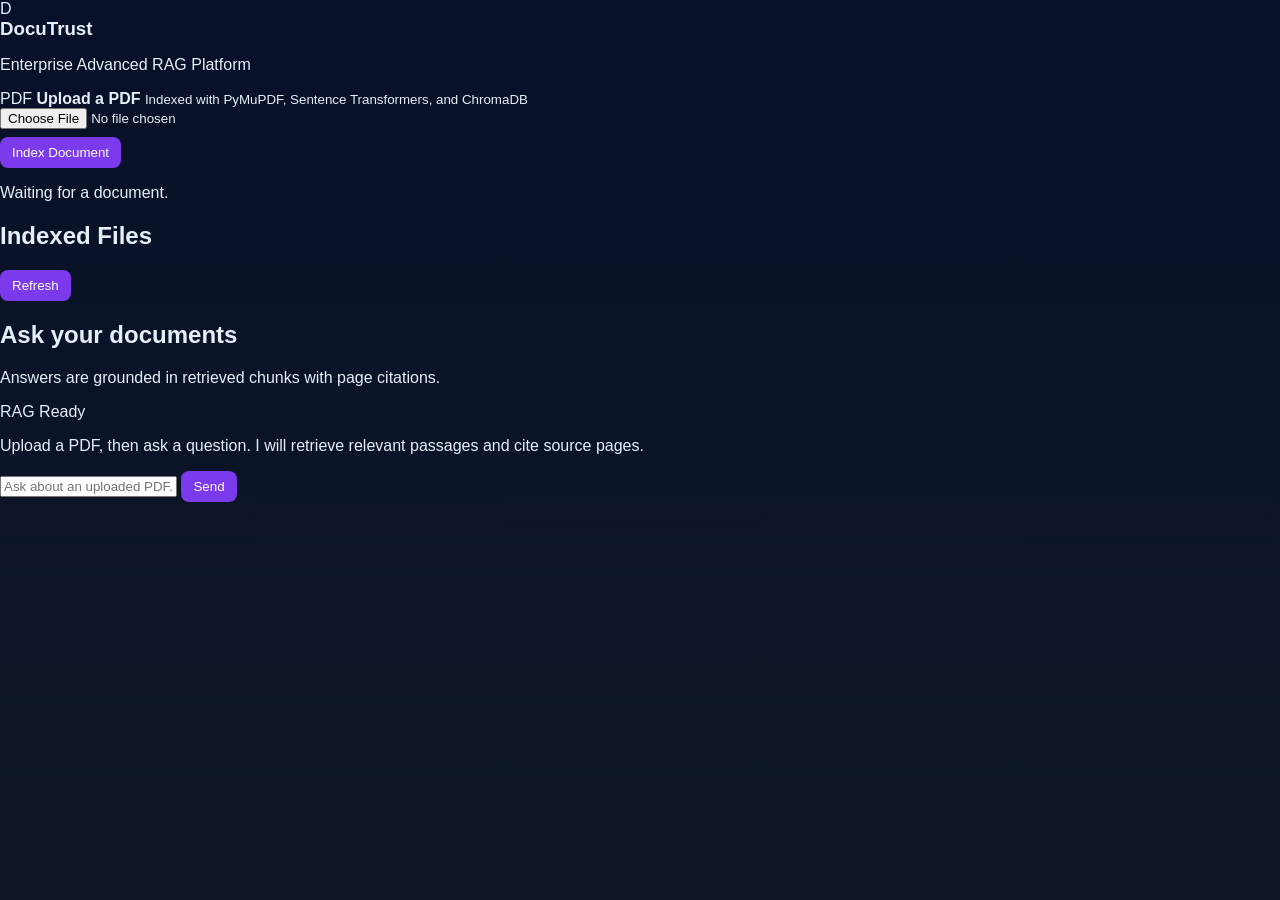
==== frontend/templates/index.html @ 15d075d2 "first commit" ====
<!DOCTYPE html>
<html lang="en">
<head>
    <meta charset="UTF-8">
    <meta name="viewport" content="width=device-width, initial-scale=1.0">
    <title>DocuTrust</title>
    <link rel="stylesheet" href="/static/css/styles.css">
</head>
<body>
    <main class="shell">
        <section class="workspace">
            <aside class="sidebar">
                <div class="brand">
                    <span class="brand-mark">D</span>
                    <div>
                        <h1>DocuTrust</h1>
                        <p>Enterprise Advanced RAG Platform</p>
                    </div>
                </div>

                <form id="uploadForm" class="upload-panel">
                    <label for="pdfInput" class="drop-zone" id="dropZone">
                        <span class="drop-icon">PDF</span>
                        <strong>Upload a PDF</strong>
                        <small>Indexed with PyMuPDF, Sentence Transformers, and ChromaDB</small>
                        <input id="pdfInput" name="file" type="file" accept="application/pdf">
                    </label>
                    <button type="submit" id="uploadButton">Index Document</button>
                    <p id="uploadStatus" class="status-text">Waiting for a document.</p>
                </form>

                <section>
                    <div class="section-heading">
                        <h2>Indexed Files</h2>
                        <button id="refreshDocs" type="button">Refresh</button>
                    </div>
                    <ul id="documentList" class="document-list"></ul>
                </section>
            </aside>

            <section class="chat-panel">
                <header class="chat-header">
                    <div>
                        <h2>Ask your documents</h2>
                        <p>Answers are grounded in retrieved chunks with page citations.</p>
                    </div>
                    <span class="live-pill">RAG Ready</span>
                </header>

                <div id="messages" class="messages">
                    <article class="message assistant">
                        <p>Upload a PDF, then ask a question. I will retrieve relevant passages and cite source pages.</p>
                    </article>
                </div>

                <form id="chatForm" class="composer">
                    <input id="questionInput" type="text" placeholder="Ask about an uploaded PDF..." autocomplete="off">
                    <button type="submit" id="sendButton">Send</button>
                </form>
            </section>
        </section>
    </main>

    <template id="loadingTemplate">
        <article class="message assistant loading">
            <span></span><span></span><span></span>
        </article>
    </template>

    <script src="/static/js/app.js"></script>
</body>
</html>
---- static/css/styles.css ----
:root{--bg:#0f1724;--card:#0b1220;--accent:#7c3aed;--muted:#94a3b8;--text:#e6eef8}
*{box-sizing:border-box;font-family:Inter,Segoe UI,Roboto,Arial,sans-serif}
body{margin:0;background:linear-gradient(180deg,#071029,var(--bg));color:var(--text);min-height:100vh}
.container{max-width:900px;margin:40px auto;padding:24px}
h1{margin:0 0 16px}
.upload,.chat{background:var(--card);padding:16px;border-radius:10px;margin-bottom:16px}
input[type=file]{display:block;margin-bottom:8px}
textarea{width:100%;padding:8px;border-radius:6px;border:1px solid #193048;background:#071827;color:var(--text)}
button{background:var(--accent);color:white;padding:8px 12px;border-radius:8px;border:none;cursor:pointer}
#answer{margin-top:12px;padding:12px;background:#071827;border-radius:8px}
#citations{margin-top:8px;color:var(--muted);font-size:0.9rem}
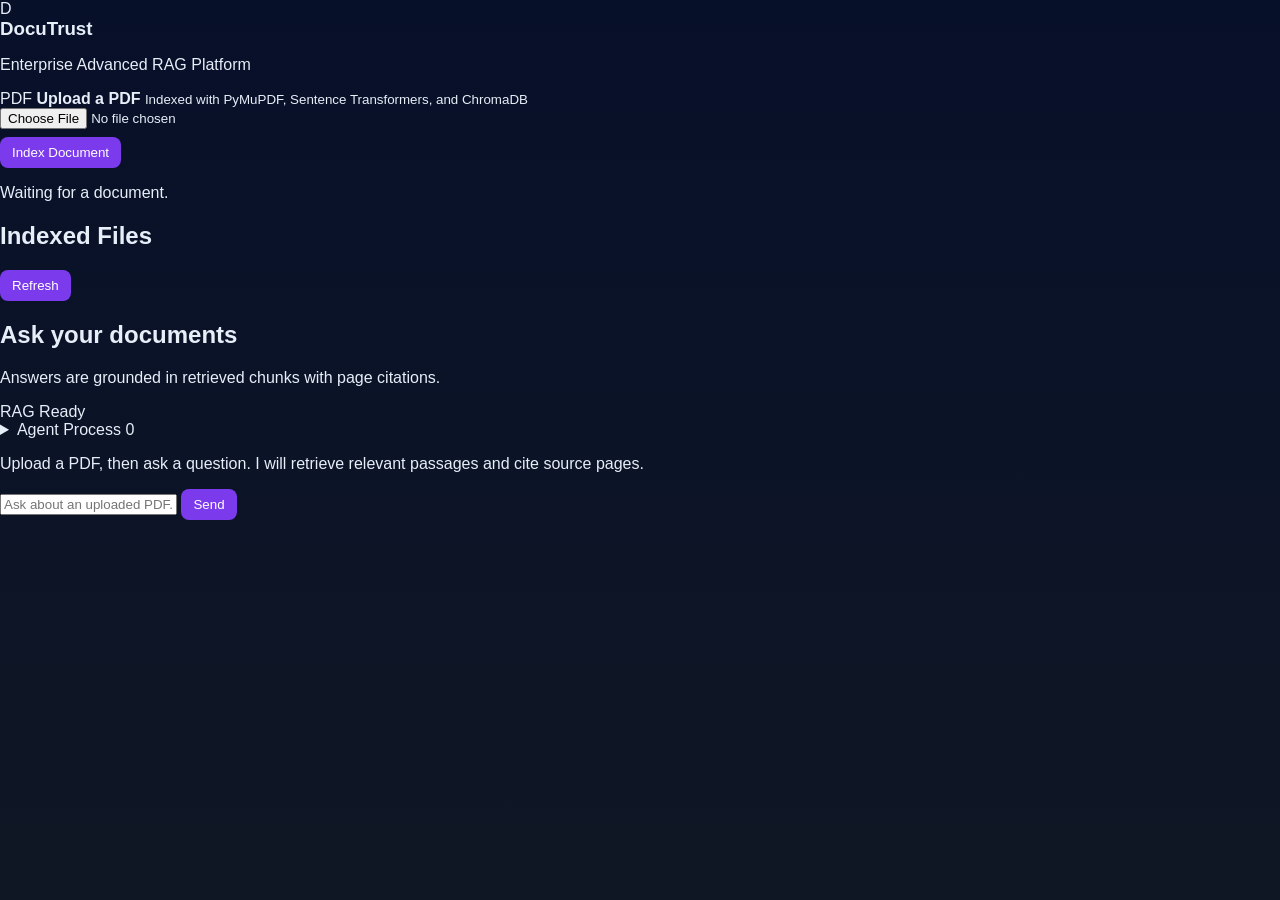
==== commit f900c1aa: "step 8: real-time agent log panel in ui with sse streaming endpoint" ====
--- a/frontend/templates/index.html
+++ b/frontend/templates/index.html
@@ -47,6 +47,11 @@
                     <span class="live-pill">RAG Ready</span>
                 </header>
 
+                <details class="agent-log" id="agentLog">
+                    <summary>Agent Process <span id="logCount">0</span></summary>
+                    <div id="logEntries"></div>
+                </details>
+
                 <div id="messages" class="messages">
                     <article class="message assistant">
                         <p>Upload a PDF, then ask a question. I will retrieve relevant passages and cite source pages.</p>
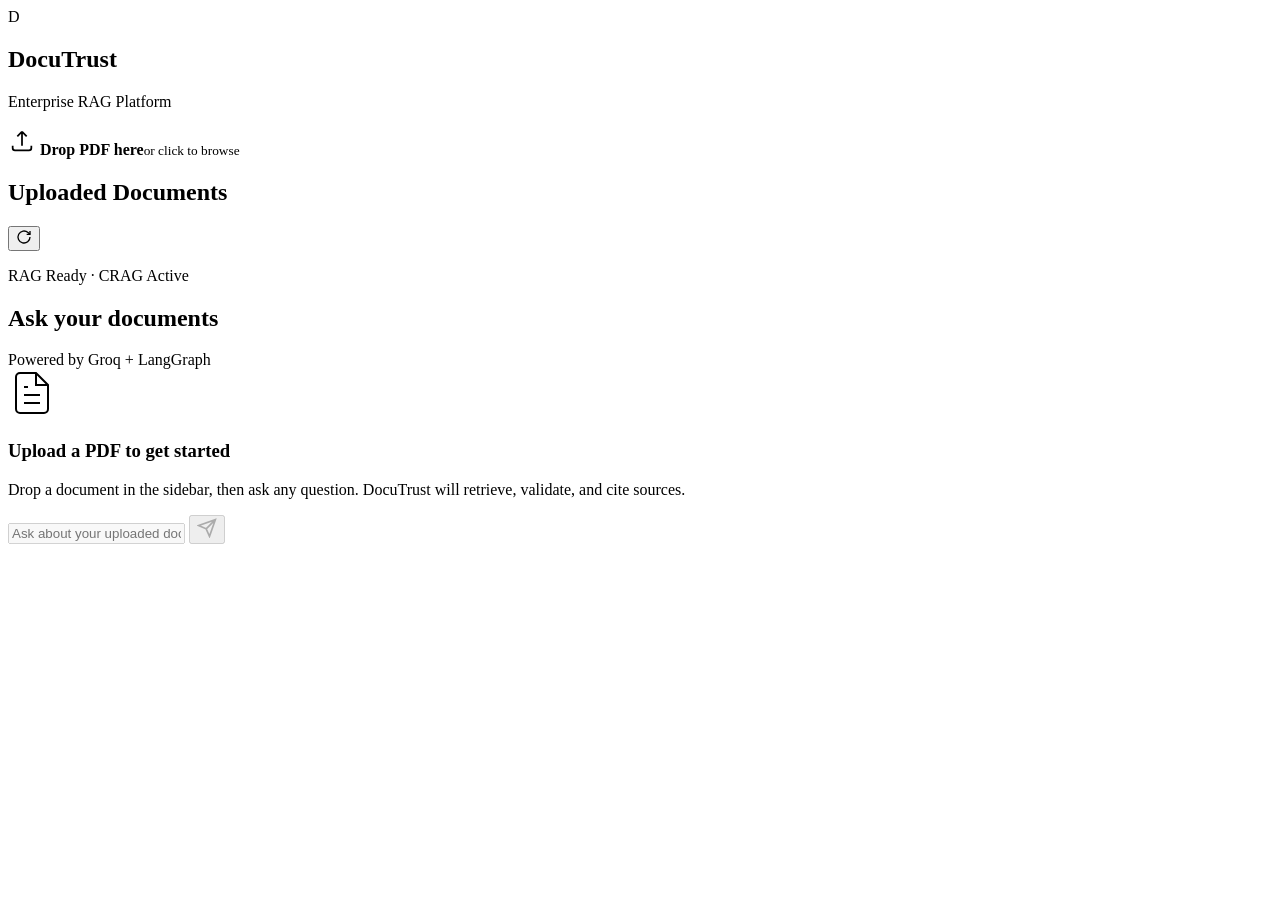
==== commit 545b79f7: "redesign ui: clean white chatgpt-like layout, 100vh, sticky input, scrollable chat, formatted answer" ====
--- a/frontend/templates/index.html
+++ b/frontend/templates/index.html
@@ -3,74 +3,88 @@
 <head>
     <meta charset="UTF-8">
     <meta name="viewport" content="width=device-width, initial-scale=1.0">
-    <title>DocuTrust</title>
+    <title>DocuTrust — Enterprise RAG</title>
+    <link rel="preconnect" href="https://fonts.googleapis.com">
+    <link rel="stylesheet" href="https://fonts.googleapis.com/css2?family=Inter:wght@400;500;600;700&display=swap">
     <link rel="stylesheet" href="/static/css/styles.css">
 </head>
 <body>
-    <main class="shell">
-        <section class="workspace">
-            <aside class="sidebar">
-                <div class="brand">
-                    <span class="brand-mark">D</span>
+    <div class="app">
+        <!-- Sidebar -->
+        <aside class="sidebar">
+            <div class="sidebar-header">
+                <div class="logo">
+                    <span class="logo-mark">D</span>
                     <div>
                         <h1>DocuTrust</h1>
-                        <p>Enterprise Advanced RAG Platform</p>
+                        <p>Enterprise RAG Platform</p>
                     </div>
                 </div>
+            </div>
 
-                <form id="uploadForm" class="upload-panel">
-                    <label for="pdfInput" class="drop-zone" id="dropZone">
-                        <span class="drop-icon">PDF</span>
-                        <strong>Upload a PDF</strong>
-                        <small>Indexed with PyMuPDF, Sentence Transformers, and ChromaDB</small>
-                        <input id="pdfInput" name="file" type="file" accept="application/pdf">
-                    </label>
-                    <button type="submit" id="uploadButton">Index Document</button>
-                    <p id="uploadStatus" class="status-text">Waiting for a document.</p>
-                </form>
+            <!-- Upload Area -->
+            <div class="upload-section">
+                <label class="drop-zone" id="dropZone">
+                    <input id="pdfInput" type="file" accept="application/pdf" hidden>
+                    <svg width="28" height="28" viewBox="0 0 24 24" fill="none" stroke="currentColor" stroke-width="1.5"><path d="M12 16V4M12 4l-4 4M12 4l4 4"/><path d="M4 16v2a2 2 0 002 2h12a2 2 0 002-2v-2"/></svg>
+                    <span class="drop-text"><strong>Drop PDF here</strong><small>or click to browse</small></span>
+                </label>
+                <p id="uploadStatus" class="upload-status"></p>
+            </div>
 
-                <section>
-                    <div class="section-heading">
-                        <h2>Indexed Files</h2>
-                        <button id="refreshDocs" type="button">Refresh</button>
-                    </div>
-                    <ul id="documentList" class="document-list"></ul>
-                </section>
-            </aside>
+            <!-- Document List -->
+            <div class="docs-section">
+                <div class="docs-header">
+                    <h2>Uploaded Documents</h2>
+                    <button id="refreshDocs" class="icon-btn" title="Refresh">
+                        <svg width="16" height="16" viewBox="0 0 24 24" fill="none" stroke="currentColor" stroke-width="2"><path d="M21 12a9 9 0 11-3-6.7L21 8"/><path d="M21 3v5h-5"/></svg>
+                    </button>
+                </div>
+                <ul id="documentList" class="doc-list"></ul>
+            </div>
 
-            <section class="chat-panel">
-                <header class="chat-header">
-                    <div>
-                        <h2>Ask your documents</h2>
-                        <p>Answers are grounded in retrieved chunks with page citations.</p>
-                    </div>
-                    <span class="live-pill">RAG Ready</span>
-                </header>
+            <!-- Footer -->
+            <div class="sidebar-footer">
+                <span class="status-dot active"></span>
+                <span>RAG Ready · CRAG Active</span>
+            </div>
+        </aside>
 
-                <details class="agent-log" id="agentLog">
-                    <summary>Agent Process <span id="logCount">0</span></summary>
-                    <div id="logEntries"></div>
-                </details>
+        <!-- Main Chat Area -->
+        <main class="chat-area">
+            <header class="chat-header">
+                <h2>Ask your documents</h2>
+                <span class="badge">Powered by Groq + LangGraph</span>
+            </header>
 
-                <div id="messages" class="messages">
-                    <article class="message assistant">
-                        <p>Upload a PDF, then ask a question. I will retrieve relevant passages and cite source pages.</p>
-                    </article>
+            <!-- Agent Log -->
+            <div id="agentLog" class="agent-log" style="display:none;">
+                <div class="agent-log-header">
+                    <svg width="14" height="14" viewBox="0 0 24 24" fill="none" stroke="currentColor" stroke-width="2"><circle cx="12" cy="12" r="10"/><path d="M12 6v6l4 2"/></svg>
+                    <span>Agent Process</span>
+                    <span id="logCount" class="log-count">0</span>
                 </div>
+                <div id="logEntries" class="log-entries"></div>
+            </div>
 
-                <form id="chatForm" class="composer">
-                    <input id="questionInput" type="text" placeholder="Ask about an uploaded PDF..." autocomplete="off">
-                    <button type="submit" id="sendButton">Send</button>
-                </form>
-            </section>
-        </section>
-    </main>
+            <!-- Messages -->
+            <div id="messages" class="messages">
+                <div class="empty-state">
+                    <svg width="48" height="48" viewBox="0 0 24 24" fill="none" stroke="currentColor" stroke-width="1"><path d="M14 2H6a2 2 0 00-2 2v16a2 2 0 002 2h12a2 2 0 002-2V8z"/><path d="M14 2v6h6M16 13H8M16 17H8M10 9H8"/></svg>
+                    <h3>Upload a PDF to get started</h3>
+                    <p>Drop a document in the sidebar, then ask any question. DocuTrust will retrieve, validate, and cite sources.</p>
+                </div>
+            </div>
 
-    <template id="loadingTemplate">
-        <article class="message assistant loading">
-            <span></span><span></span><span></span>
-        </article>
-    </template>
+            <!-- Input Bar -->
+            <form id="chatForm" class="composer">
+                <input id="questionInput" type="text" placeholder="Ask about your uploaded documents..." autocomplete="off" disabled>
+                <button type="submit" id="sendButton" class="send-btn" disabled>
+                    <svg width="20" height="20" viewBox="0 0 24 24" fill="none" stroke="currentColor" stroke-width="2"><path d="M22 2L11 13M22 2l-7 20-4-9-9-4 20-7z"/></svg>
+                </button>
+            </form>
+        </main>
+    </div>
 
     <script src="/static/js/app.js"></script>
 </body>
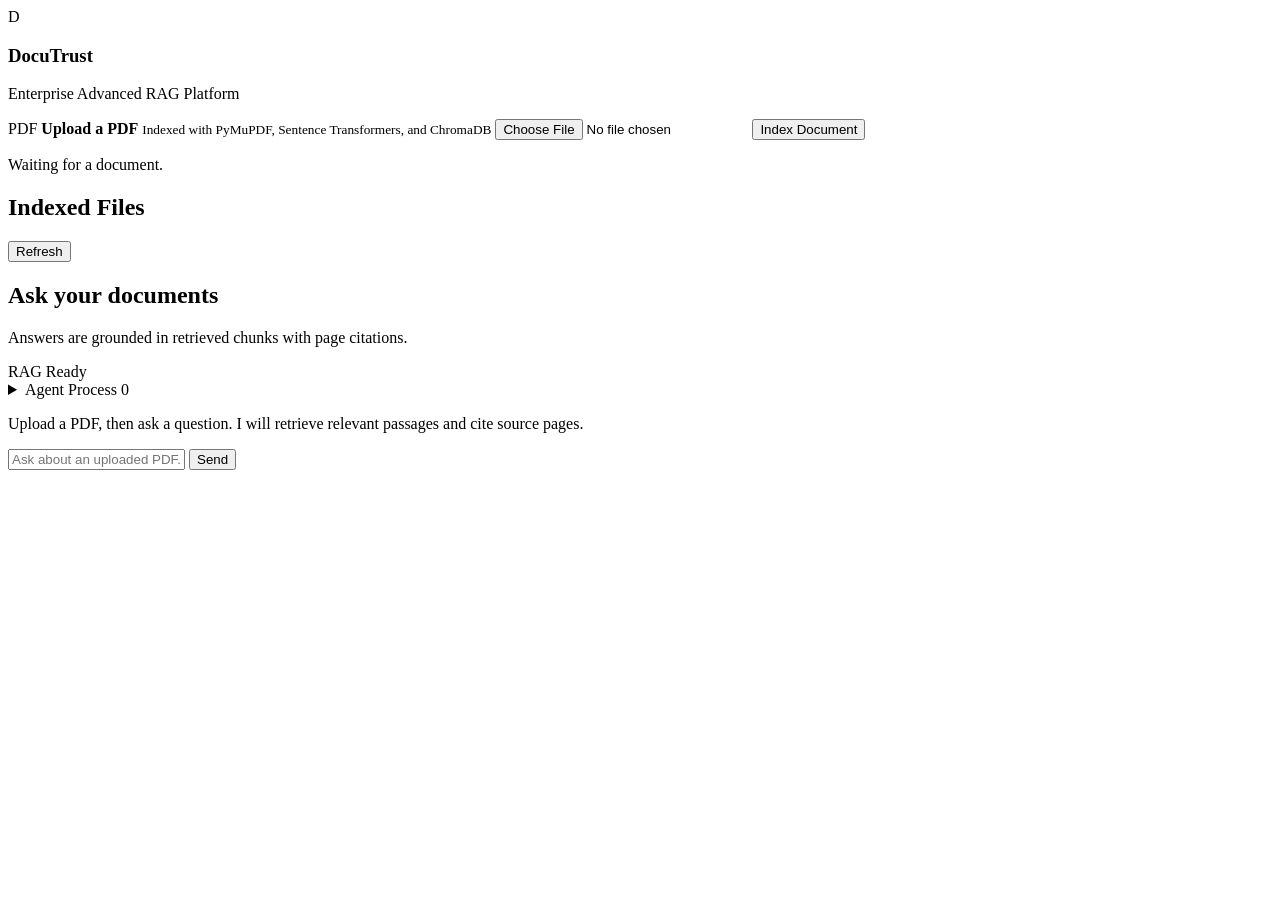
==== commit b256dd33: "Revert "redesign ui: clean white chatgpt-like layout, 100vh, sticky input, scrollable chat, formatte" ====
--- a/frontend/templates/index.html
+++ b/frontend/templates/index.html
@@ -3,88 +3,74 @@
 <head>
     <meta charset="UTF-8">
     <meta name="viewport" content="width=device-width, initial-scale=1.0">
-    <title>DocuTrust — Enterprise RAG</title>
-    <link rel="preconnect" href="https://fonts.googleapis.com">
-    <link rel="stylesheet" href="https://fonts.googleapis.com/css2?family=Inter:wght@400;500;600;700&display=swap">
+    <title>DocuTrust</title>
     <link rel="stylesheet" href="/static/css/styles.css">
 </head>
 <body>
-    <div class="app">
-        <!-- Sidebar -->
-        <aside class="sidebar">
-            <div class="sidebar-header">
-                <div class="logo">
-                    <span class="logo-mark">D</span>
+    <main class="shell">
+        <section class="workspace">
+            <aside class="sidebar">
+                <div class="brand">
+                    <span class="brand-mark">D</span>
                     <div>
                         <h1>DocuTrust</h1>
-                        <p>Enterprise RAG Platform</p>
+                        <p>Enterprise Advanced RAG Platform</p>
                     </div>
                 </div>
-            </div>
 
-            <!-- Upload Area -->
-            <div class="upload-section">
-                <label class="drop-zone" id="dropZone">
-                    <input id="pdfInput" type="file" accept="application/pdf" hidden>
-                    <svg width="28" height="28" viewBox="0 0 24 24" fill="none" stroke="currentColor" stroke-width="1.5"><path d="M12 16V4M12 4l-4 4M12 4l4 4"/><path d="M4 16v2a2 2 0 002 2h12a2 2 0 002-2v-2"/></svg>
-                    <span class="drop-text"><strong>Drop PDF here</strong><small>or click to browse</small></span>
-                </label>
-                <p id="uploadStatus" class="upload-status"></p>
-            </div>
+                <form id="uploadForm" class="upload-panel">
+                    <label for="pdfInput" class="drop-zone" id="dropZone">
+                        <span class="drop-icon">PDF</span>
+                        <strong>Upload a PDF</strong>
+                        <small>Indexed with PyMuPDF, Sentence Transformers, and ChromaDB</small>
+                        <input id="pdfInput" name="file" type="file" accept="application/pdf">
+                    </label>
+                    <button type="submit" id="uploadButton">Index Document</button>
+                    <p id="uploadStatus" class="status-text">Waiting for a document.</p>
+                </form>
 
-            <!-- Document List -->
-            <div class="docs-section">
-                <div class="docs-header">
-                    <h2>Uploaded Documents</h2>
-                    <button id="refreshDocs" class="icon-btn" title="Refresh">
-                        <svg width="16" height="16" viewBox="0 0 24 24" fill="none" stroke="currentColor" stroke-width="2"><path d="M21 12a9 9 0 11-3-6.7L21 8"/><path d="M21 3v5h-5"/></svg>
-                    </button>
+                <section>
+                    <div class="section-heading">
+                        <h2>Indexed Files</h2>
+                        <button id="refreshDocs" type="button">Refresh</button>
+                    </div>
+                    <ul id="documentList" class="document-list"></ul>
+                </section>
+            </aside>
+
+            <section class="chat-panel">
+                <header class="chat-header">
+                    <div>
+                        <h2>Ask your documents</h2>
+                        <p>Answers are grounded in retrieved chunks with page citations.</p>
+                    </div>
+                    <span class="live-pill">RAG Ready</span>
+                </header>
+
+                <details class="agent-log" id="agentLog">
+                    <summary>Agent Process <span id="logCount">0</span></summary>
+                    <div id="logEntries"></div>
+                </details>
+
+                <div id="messages" class="messages">
+                    <article class="message assistant">
+                        <p>Upload a PDF, then ask a question. I will retrieve relevant passages and cite source pages.</p>
+                    </article>
                 </div>
-                <ul id="documentList" class="doc-list"></ul>
-            </div>
 
-            <!-- Footer -->
-            <div class="sidebar-footer">
-                <span class="status-dot active"></span>
-                <span>RAG Ready · CRAG Active</span>
-            </div>
-        </aside>
+                <form id="chatForm" class="composer">
+                    <input id="questionInput" type="text" placeholder="Ask about an uploaded PDF..." autocomplete="off">
+                    <button type="submit" id="sendButton">Send</button>
+                </form>
+            </section>
+        </section>
+    </main>
 
-        <!-- Main Chat Area -->
-        <main class="chat-area">
-            <header class="chat-header">
-                <h2>Ask your documents</h2>
-                <span class="badge">Powered by Groq + LangGraph</span>
-            </header>
-
-            <!-- Agent Log -->
-            <div id="agentLog" class="agent-log" style="display:none;">
-                <div class="agent-log-header">
-                    <svg width="14" height="14" viewBox="0 0 24 24" fill="none" stroke="currentColor" stroke-width="2"><circle cx="12" cy="12" r="10"/><path d="M12 6v6l4 2"/></svg>
-                    <span>Agent Process</span>
-                    <span id="logCount" class="log-count">0</span>
-                </div>
-                <div id="logEntries" class="log-entries"></div>
-            </div>
-
-            <!-- Messages -->
-            <div id="messages" class="messages">
-                <div class="empty-state">
-                    <svg width="48" height="48" viewBox="0 0 24 24" fill="none" stroke="currentColor" stroke-width="1"><path d="M14 2H6a2 2 0 00-2 2v16a2 2 0 002 2h12a2 2 0 002-2V8z"/><path d="M14 2v6h6M16 13H8M16 17H8M10 9H8"/></svg>
-                    <h3>Upload a PDF to get started</h3>
-                    <p>Drop a document in the sidebar, then ask any question. DocuTrust will retrieve, validate, and cite sources.</p>
-                </div>
-            </div>
-
-            <!-- Input Bar -->
-            <form id="chatForm" class="composer">
-                <input id="questionInput" type="text" placeholder="Ask about your uploaded documents..." autocomplete="off" disabled>
-                <button type="submit" id="sendButton" class="send-btn" disabled>
-                    <svg width="20" height="20" viewBox="0 0 24 24" fill="none" stroke="currentColor" stroke-width="2"><path d="M22 2L11 13M22 2l-7 20-4-9-9-4 20-7z"/></svg>
-                </button>
-            </form>
-        </main>
-    </div>
+    <template id="loadingTemplate">
+        <article class="message assistant loading">
+            <span></span><span></span><span></span>
+        </article>
+    </template>
 
     <script src="/static/js/app.js"></script>
 </body>
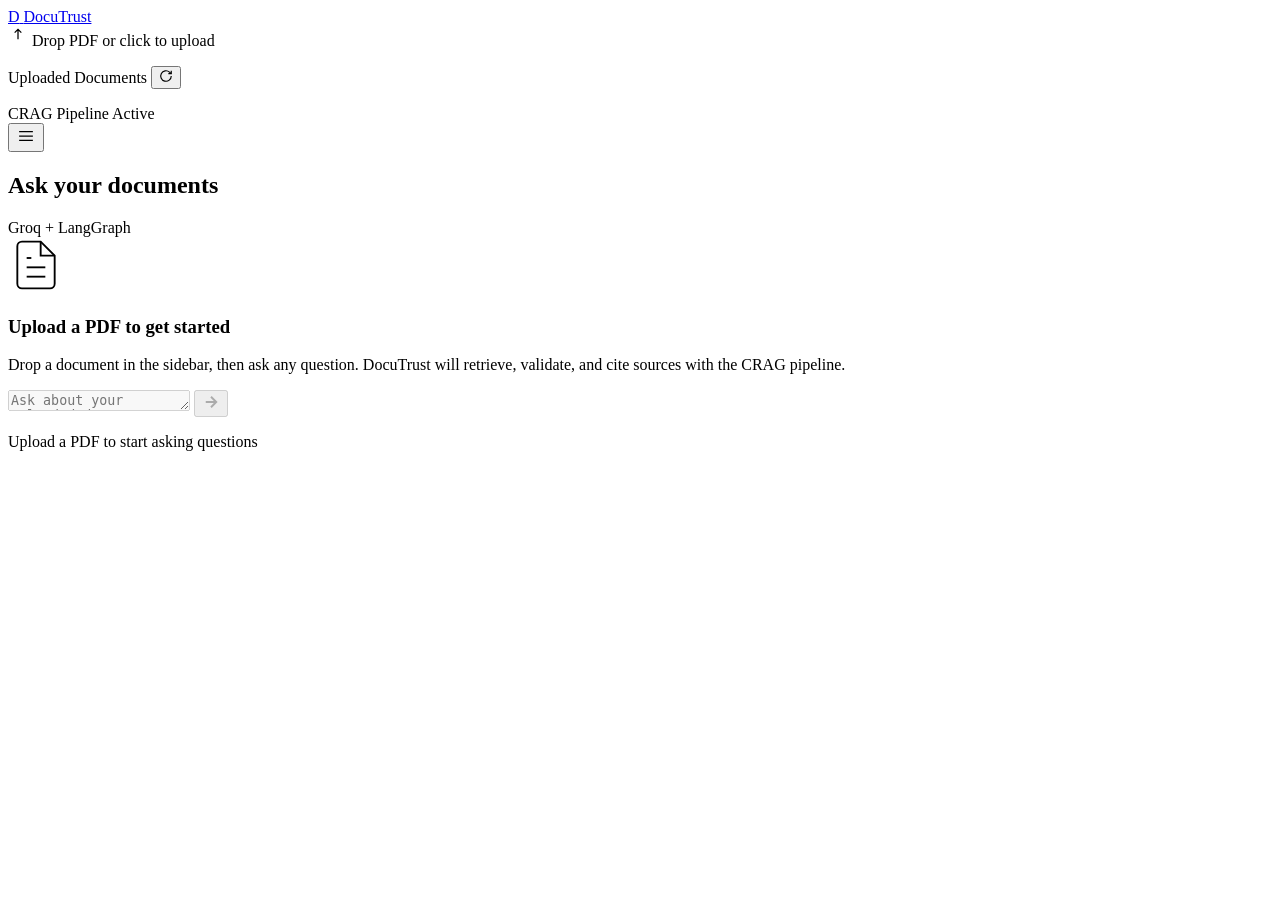
==== commit a405f279: "polish ui: red pdf icons, sparkle avatar, source chips with icons, real-time agent streaming" ====
--- a/frontend/templates/index.html
+++ b/frontend/templates/index.html
@@ -3,74 +3,92 @@
 <head>
     <meta charset="UTF-8">
     <meta name="viewport" content="width=device-width, initial-scale=1.0">
-    <title>DocuTrust</title>
+    <title>DocuTrust — Enterprise RAG</title>
     <link rel="stylesheet" href="/static/css/styles.css">
 </head>
 <body>
-    <main class="shell">
-        <section class="workspace">
-            <aside class="sidebar">
-                <div class="brand">
+    <div class="app">
+        <!-- Sidebar -->
+        <aside class="sidebar" id="sidebar">
+            <div class="sidebar-header">
+                <a href="/" class="brand">
                     <span class="brand-mark">D</span>
-                    <div>
-                        <h1>DocuTrust</h1>
-                        <p>Enterprise Advanced RAG Platform</p>
+                    <span class="brand-text">DocuTrust</span>
+                </a>
+            </div>
+
+            <div class="sidebar-section">
+                <label class="drop-zone" id="dropZone">
+                    <input id="pdfInput" type="file" accept="application/pdf" hidden>
+                    <svg width="20" height="20" viewBox="0 0 24 24" fill="none" stroke="currentColor" stroke-width="1.5"><path d="M12 16V4m-4 4l4-4 4 4"/></svg>
+                    <span>Drop PDF or click to upload</span>
+                </label>
+                <p id="uploadStatus" class="upload-status"></p>
+            </div>
+
+            <div class="sidebar-section docs-section">
+                <div class="sidebar-section-head">
+                    <span>Uploaded Documents</span>
+                    <button id="refreshDocs" class="icon-btn" title="Refresh">
+                        <svg width="14" height="14" viewBox="0 0 24 24" fill="none" stroke="currentColor" stroke-width="2"><path d="M21 12a9 9 0 11-3-6.7L21 8"/><path d="M21 3v5h-5"/></svg>
+                    </button>
+                </div>
+                <ul id="documentList" class="doc-list"></ul>
+            </div>
+
+            <div class="sidebar-footer">
+                <span class="dot active"></span> CRAG Pipeline Active
+            </div>
+        </aside>
+
+        <!-- Main -->
+        <main class="main">
+            <header class="header">
+                <button class="icon-btn menu-btn" id="menuBtn" type="button" aria-label="Menu">
+                    <svg width="20" height="20" viewBox="0 0 24 24" fill="none" stroke="currentColor" stroke-width="1.5"><path d="M3.75 6.75h16.5M3.75 12h16.5m-16.5 5.25h16.5"/></svg>
+                </button>
+                <h2>Ask your documents</h2>
+                <span class="badge">Groq + LangGraph</span>
+            </header>
+
+            <!-- Agent Log -->
+            <div id="agentLog" class="agent-log" style="display:none;">
+                <div class="agent-log-head">
+                    <svg width="14" height="14" viewBox="0 0 24 24" fill="none" stroke="currentColor" stroke-width="2"><circle cx="12" cy="12" r="10"/><path d="M12 6v6l4 2"/></svg>
+                    <span>Agent Process</span>
+                    <span id="logCount" class="agent-log-count">0</span>
+                </div>
+                <div id="logEntries" class="log-entries"></div>
+            </div>
+
+            <!-- Messages -->
+            <div class="messages" id="messages">
+                <div class="empty-state">
+                    <svg width="56" height="56" viewBox="0 0 24 24" fill="none" stroke="currentColor" stroke-width="0.8"><path d="M14 2H6a2 2 0 00-2 2v16a2 2 0 002 2h12a2 2 0 002-2V8z"/><polyline points="14 2 14 8 20 8"/><line x1="16" y1="13" x2="8" y2="13"/><line x1="16" y1="17" x2="8" y2="17"/><polyline points="10 9 9 9 8 9"/></svg>
+                    <h3>Upload a PDF to get started</h3>
+                    <p>Drop a document in the sidebar, then ask any question. DocuTrust will retrieve, validate, and cite sources with the CRAG pipeline.</p>
+                </div>
+            </div>
+
+            <!-- Input -->
+            <div class="composer-wrap">
+                <form id="chatForm" class="composer">
+                    <div class="composer-inner">
+                        <textarea
+                            id="questionInput"
+                            rows="1"
+                            placeholder="Ask about your uploaded documents..."
+                            disabled
+                        ></textarea>
+                        <button type="submit" id="sendButton" class="send-btn" disabled aria-label="Send">
+                            <svg width="18" height="18" viewBox="0 0 24 24" fill="none" stroke="currentColor" stroke-width="2.5"><path d="M5 12h14m-7-7l7 7-7 7"/></svg>
+                        </button>
                     </div>
-                </div>
-
-                <form id="uploadForm" class="upload-panel">
-                    <label for="pdfInput" class="drop-zone" id="dropZone">
-                        <span class="drop-icon">PDF</span>
-                        <strong>Upload a PDF</strong>
-                        <small>Indexed with PyMuPDF, Sentence Transformers, and ChromaDB</small>
-                        <input id="pdfInput" name="file" type="file" accept="application/pdf">
-                    </label>
-                    <button type="submit" id="uploadButton">Index Document</button>
-                    <p id="uploadStatus" class="status-text">Waiting for a document.</p>
                 </form>
-
-                <section>
-                    <div class="section-heading">
-                        <h2>Indexed Files</h2>
-                        <button id="refreshDocs" type="button">Refresh</button>
-                    </div>
-                    <ul id="documentList" class="document-list"></ul>
-                </section>
-            </aside>
-
-            <section class="chat-panel">
-                <header class="chat-header">
-                    <div>
-                        <h2>Ask your documents</h2>
-                        <p>Answers are grounded in retrieved chunks with page citations.</p>
-                    </div>
-                    <span class="live-pill">RAG Ready</span>
-                </header>
-
-                <details class="agent-log" id="agentLog">
-                    <summary>Agent Process <span id="logCount">0</span></summary>
-                    <div id="logEntries"></div>
-                </details>
-
-                <div id="messages" class="messages">
-                    <article class="message assistant">
-                        <p>Upload a PDF, then ask a question. I will retrieve relevant passages and cite source pages.</p>
-                    </article>
-                </div>
-
-                <form id="chatForm" class="composer">
-                    <input id="questionInput" type="text" placeholder="Ask about an uploaded PDF..." autocomplete="off">
-                    <button type="submit" id="sendButton">Send</button>
-                </form>
-            </section>
-        </section>
-    </main>
-
-    <template id="loadingTemplate">
-        <article class="message assistant loading">
-            <span></span><span></span><span></span>
-        </article>
-    </template>
+                <p class="composer-hint" id="composerHint">Upload a PDF to start asking questions</p>
+            </div>
+        </main>
+    </div>
 
     <script src="/static/js/app.js"></script>
 </body>
